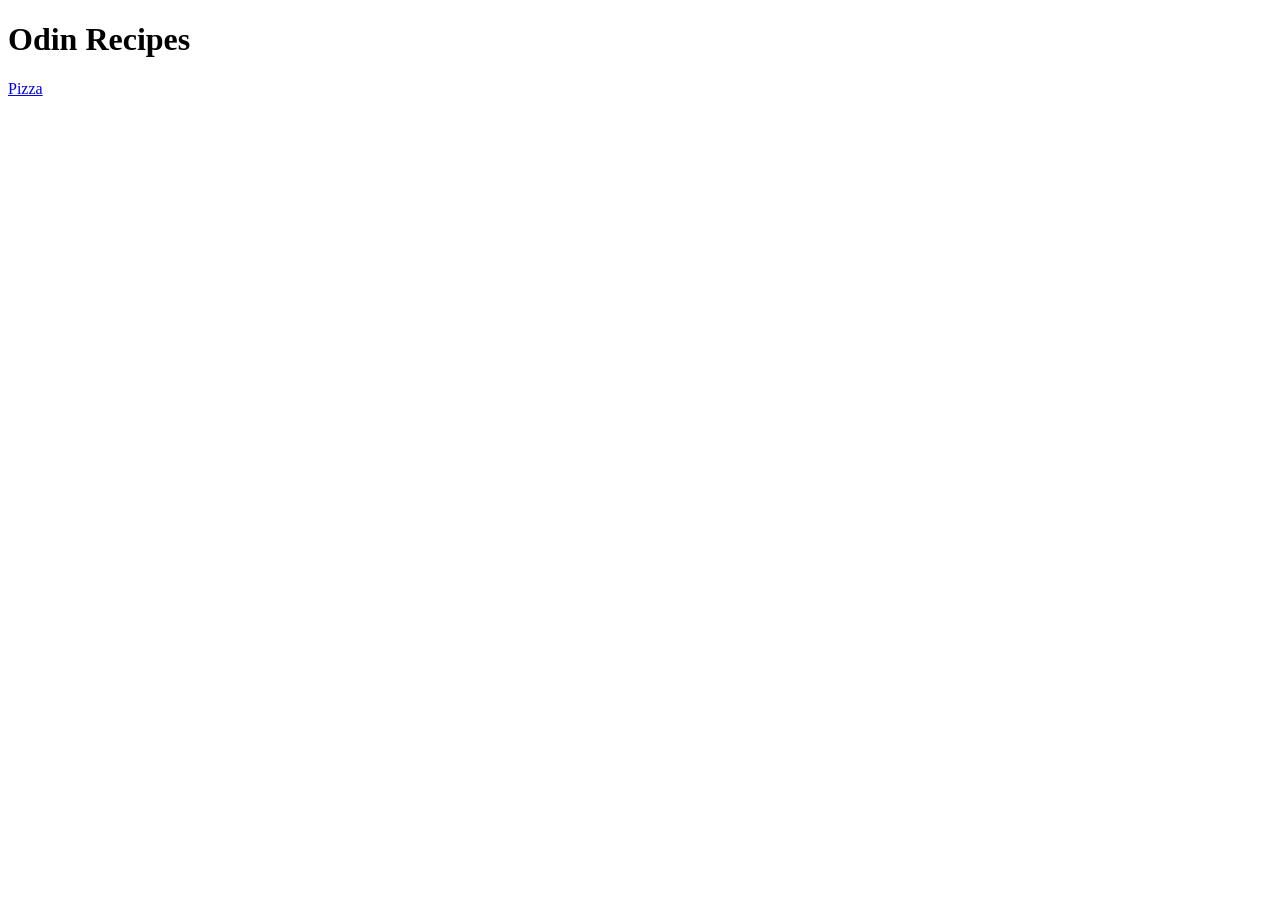
==== index.html @ d50a6160 "feat: add homepage and pizza recipe page" ====
<!DOCTYPE html>
<html lang="en">
<head>
    <meta charset="UTF-8">
    <meta name="viewport" content="width=device-width, initial-scale=1.0">
    <title>Odin Recipes</title>
</head>
<body>
    <h1>Odin Recipes</h1>
    <a href="./recipes/pizza.html">Pizza</a>
</body>
</html>
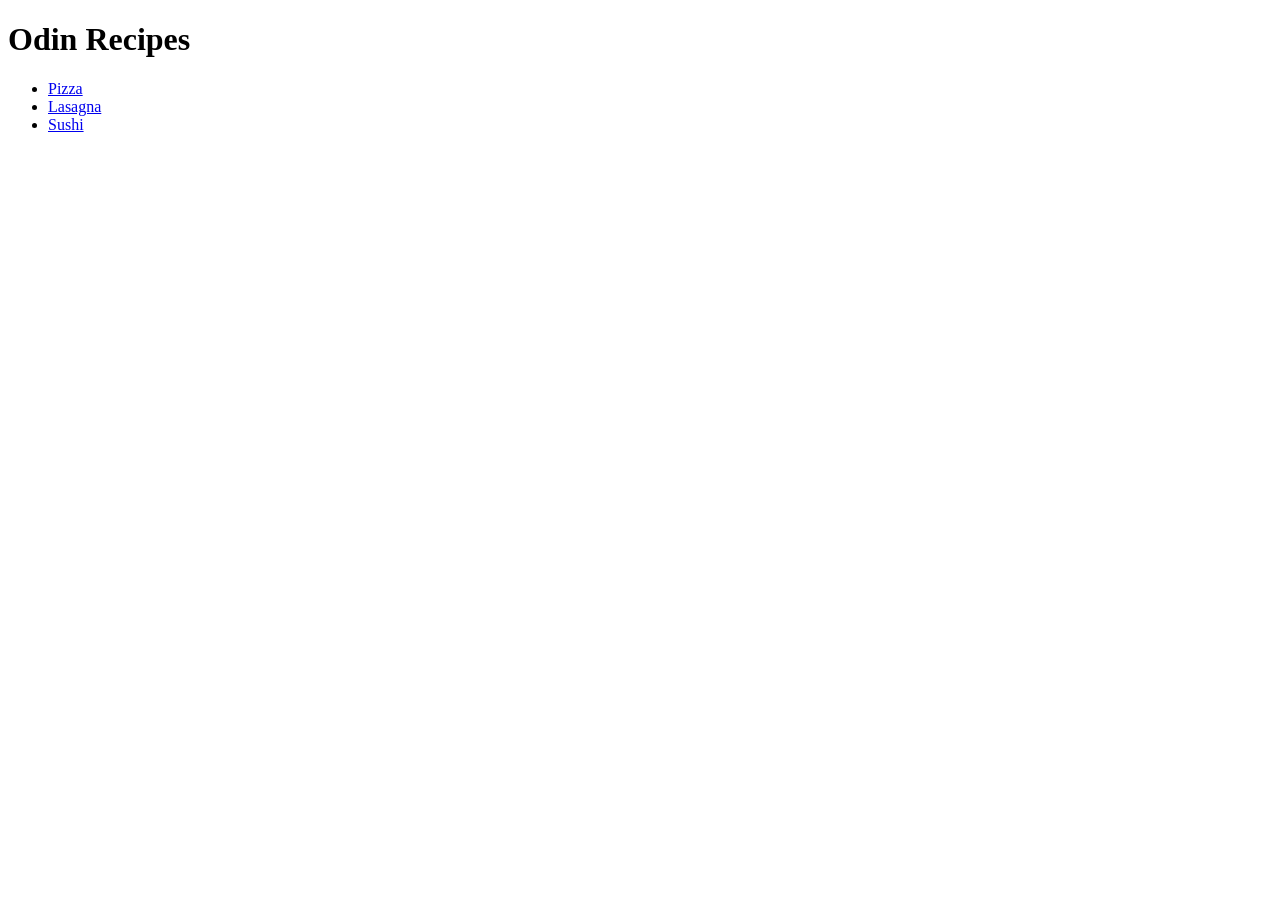
==== commit d954472d: "feat: add two new recipes and modify the homepage lasagna and sushi recipes were added and their res" ====
--- a/index.html
+++ b/index.html
@@ -7,6 +7,11 @@
 </head>
 <body>
     <h1>Odin Recipes</h1>
-    <a href="./recipes/pizza.html">Pizza</a>
+
+    <ul>
+        <li><a href="./recipes/pizza.html">Pizza</a></li>
+        <li><a href="./recipes/lasagna.html">Lasagna</a></li>
+        <li><a href="./recipes/sushi.html">Sushi</a></li>
+    </ul>
 </body>
 </html>
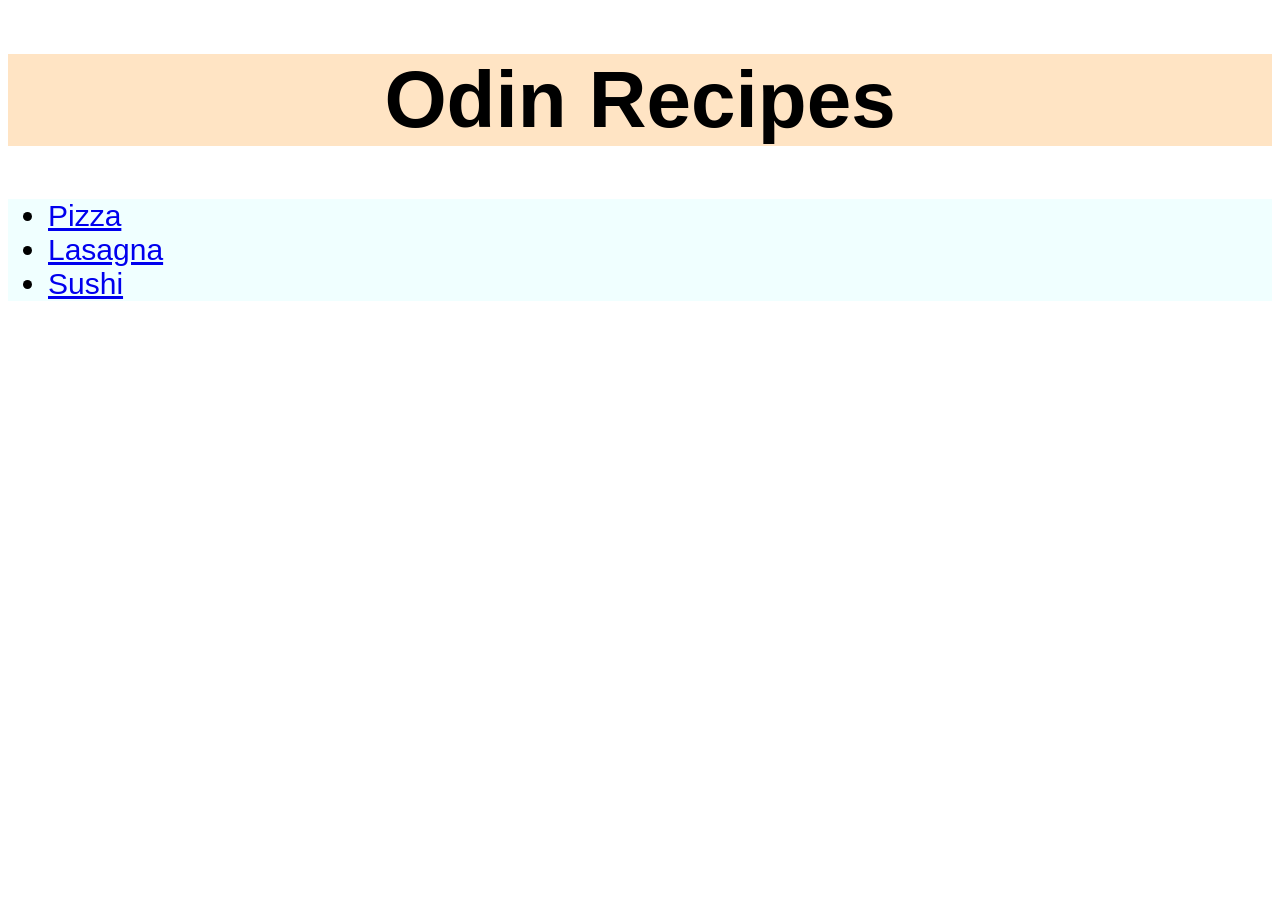
==== commit 355e8c17: "feat: add css styles to make the UIs better" ====
--- a/index.html
+++ b/index.html
@@ -3,12 +3,13 @@
 <head>
     <meta charset="UTF-8">
     <meta name="viewport" content="width=device-width, initial-scale=1.0">
+    <link rel="stylesheet" href="styles.css">
     <title>Odin Recipes</title>
 </head>
 <body>
-    <h1>Odin Recipes</h1>
+    <h1 class="main-header">Odin Recipes</h1>
 
-    <ul>
+    <ul class="unordered-list">
         <li><a href="./recipes/pizza.html">Pizza</a></li>
         <li><a href="./recipes/lasagna.html">Lasagna</a></li>
         <li><a href="./recipes/sushi.html">Sushi</a></li>
--- a/styles.css
+++ b/styles.css
@@ -0,0 +1,14 @@
+body {
+    font-family: Arial, Helvetica, sans-serif;
+}
+
+.main-header {
+    font-size: 80px;
+    text-align: center;
+    background-color: bisque;
+}
+
+.unordered-list {
+    font-size: 30px;
+    background-color: azure;
+}
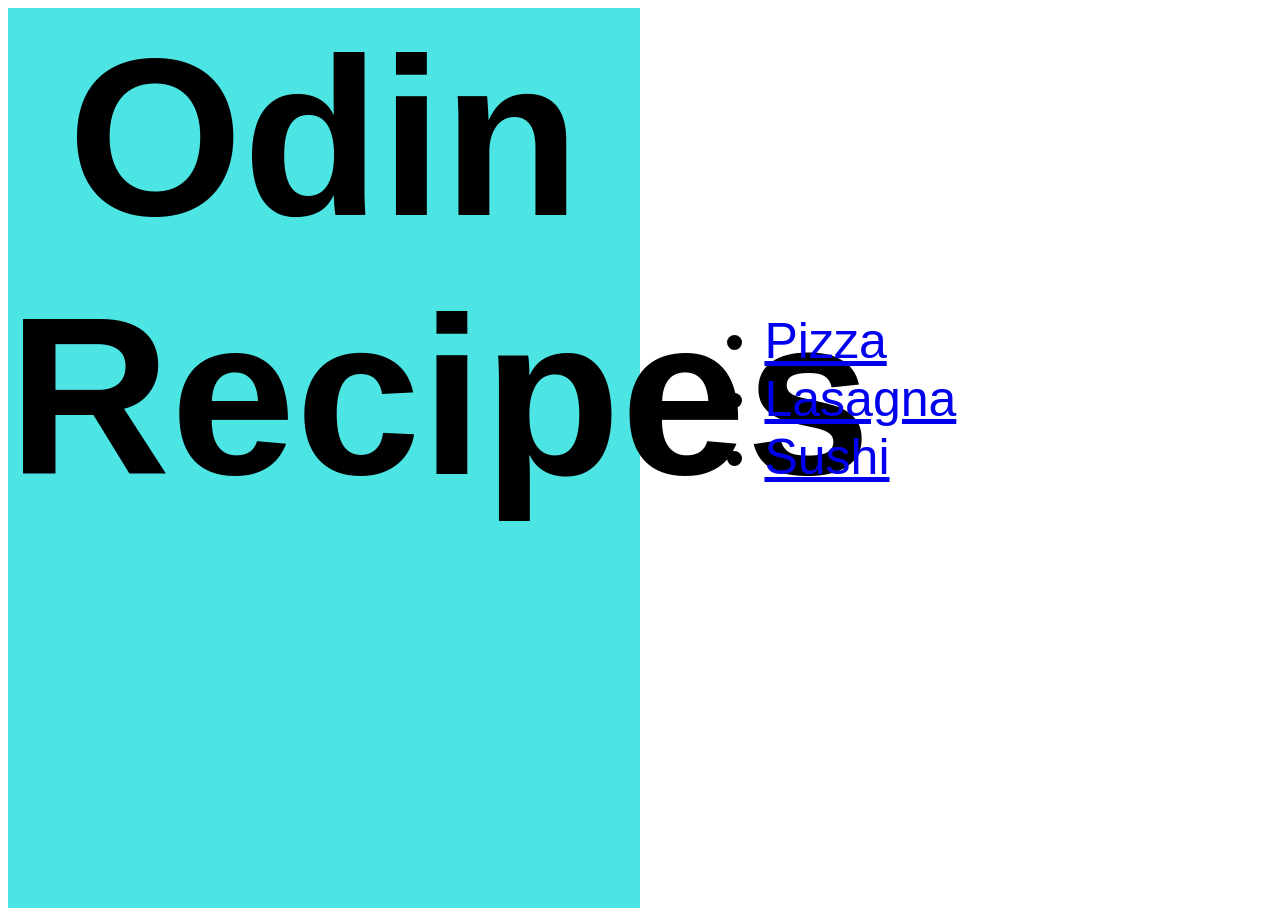
==== commit a340f120: "feat: add css styles to home page" ====
--- a/index.html
+++ b/index.html
@@ -9,10 +9,12 @@
 <body>
     <h1 class="main-header">Odin Recipes</h1>
 
-    <ul class="unordered-list">
-        <li><a href="./recipes/pizza.html">Pizza</a></li>
-        <li><a href="./recipes/lasagna.html">Lasagna</a></li>
-        <li><a href="./recipes/sushi.html">Sushi</a></li>
-    </ul>
+    <div class="card">
+        <ul class="unordered-list">
+            <li><a href="./recipes/pizza.html">Pizza</a></li>
+            <li><a href="./recipes/lasagna.html">Lasagna</a></li>
+            <li><a href="./recipes/sushi.html">Sushi</a></li>
+        </ul>
+    </div>
 </body>
 </html>
--- a/styles.css
+++ b/styles.css
@@ -2,13 +2,31 @@
     font-family: Arial, Helvetica, sans-serif;
 }
 
+*, 
+*:before,
+*:after {
+    box-sizing: border-box;
+}
+
 .main-header {
-    font-size: 80px;
     text-align: center;
-    background-color: bisque;
+    font-size: 225px;
+    background-color: rgba(47, 224, 224, 0.856);
+    padding: auto;
+    margin: auto;
+    display: inline-block;
+    width: 50%;
+    height:100vh;
+}
+
+.card {
+    display: inline-block;
+    height:auto;
+    width: auto;
+    padding: auto;
+    margin-left: 80px;
 }
 
 .unordered-list {
-    font-size: 30px;
-    background-color: azure;
+    font-size: 50px;
 }
